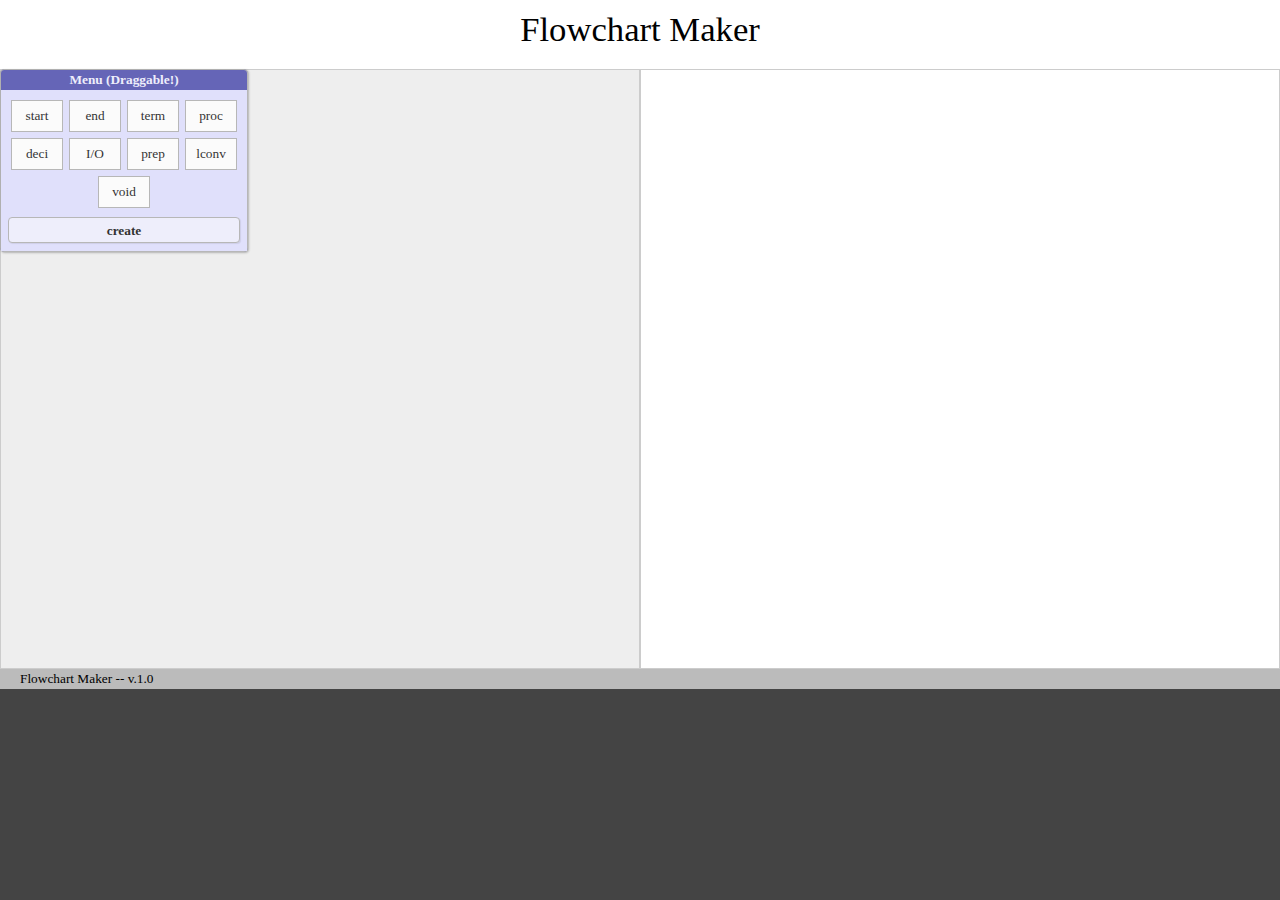
==== index.html @ da7eff39 "initial commit" ====
<!DOCTYPE html>
<html>
<head>
  <meta http-equiv="X-UA-Compatible" content="IE=edge">
  <title>Flowchart Maker</title>
  <meta charset="utf-8">
  <meta name="description" content="Flowchart Maker">
  <meta name="author" content="Masamitsu Bando">
  <meta name="apple-mobile-web-app-capable" content="yes">
  <meta name="apple-mobile-web-app-status-bar-style" content="black-translucent">
  <meta name="viewport" content="width=device-width, initial-scale=1, user-scalable=yes">
  <link rel="stylesheet" href="style.css">
  <script src="jquery/jquery-1.11.1.min.js"></script>
  <script src="jquery/jquery-ui-1.10.4.min.js"></script>
  <script src="flowchartmaker.js"></script>
  <!-- <link rel="shortcut icon" href="icon.png"> -->
  <!-- <link rel="apple-touch-icon" href="icon.png"> -->
  <!-- <link rel="icon" href="icon.png"> -->
</head>
<body>

  <div id="Flowchartmaker">
    <div id="header" class="noselect">Flowchart Maker</div>
    <div id="menu_window" class="noselect">
      <div id="menu_window_title">Menu (Draggable!)</div>
      <div id="menu_window_1">
        <div id="menu_button_container"></div>
        <div id="menu_submit_container">
          <div id="submit_button" class="button">create</div>
        </div>
      </div>
    </div>
    <div id="flowchart_preview_container" class="noselect">
      <div class="flowchart_preview_container_line"></div><div class="flowchart_preview_container_line"></div>
    </div><div id="flowchart_canvas_container">
    </div>
    <div id="footer" class="noselect"></div>
  </div>

</body>
</html>
---- style.css ----
html, body, div, table, tr, td, span, h1, h2 {
  margin: 0; padding: 0;
}

html {
  font-size: 10pt;
  overflow-y: scroll;
  background: #444;
  -webkit-text-size-adjust: 100%;
  -webkit-tap-highlight-color:rgba(0,0,0,0);
}

#header {
  text-align: center;
  font-size: 26pt;
  padding: 10px 0 20px 0;
}

#footer {
  background: #bbb;
  padding: 2px 0 2px 20px;
}

#canvas {
  display: none;
}
#image {
}

/* [Main Frame] ============================================== */
#Flowchartmaker {
  position: relative;
  box-sizing: border-box;
  background: #fff;
}

#flowchart_preview_container {
  box-sizing: border-box;
  background: #eee;
  border: 1px solid #ccc;
  text-align: center;
  vertical-align: top;
  overflow-y: scroll;
}
.flowchart_preview_container_line {
  display: inline-block;
  box-sizing: border-box;
  text-align: left;
  width: 50%; min-height: 100%;
  padding: 10px;
  vertical-align: top;
}

#flowchart_canvas_container {
  box-sizing: border-box;
  background: #fff;
  border: 1px solid #ccc;
  text-align: center;
  vertical-align: top;
  overflow: scroll;
}

/* [Preview Container] ======================================= */
.pv_items {
  display: inline-block;
  box-sizing: border-box;
  background: #aaa;
  border: 1px solid #777;
  width: 100%; height: 90px;
  text-align: center;
  box-shadow: 1px 1px 2px rgba(0,0,0,0.3);
  margin: 4px 0;
  padding: 4px 4px;
  z-index: 10;
}
.pv_items > div {
  font-size: 12pt;
  z-index: 11;
}
.itemclose_button {
  display: inline-block;
  font-size: 11pt;
  font-weight: bold;
  float: right;
  border: 1px solid #888;
  background: #fdd; color: #c33;
  width: 20px;
  vertical-align: middle;
}
.itemclose_button:hover {
  background: #faa;
}

.pv_text {
  box-sizing: border-box;
  resize: none;
  font-size: 10pt;
  width: 100%; height: 50px;
  border: 1px solid #888;
  /* border-radius: 5px; */
  padding: 2px;
  margin: 4px 0 0 0;
  box-shadow: inset 1px 1px 2px rgba(0,0,0,0.3);
  z-index: 11;

}

.ui-state-highlight {
  display: inline-block;
  box-sizing: border-box;
  width: 100%; height: 90px;
  background: #ddddff;
  border: dotted 1px #aaaaff;
}
/* [Menu Window] ============================================= */
#menu_window {
}

#menu_window_title {
  text-align: center;
  padding: 2px 0;
  color: #eef;
  font-weight: bold;
}

#menu_window_1 {
  padding: 7px 7px 4px 7px;
  background: #ddf;
}

#menu_button_container {
  text-align: center;
}

#menu_submit_container {
  text-align: center;
  padding: 2px 0 0 0;
}

.itembutton {
  display: inline-block;
  border: 1px solid #aaa;
  min-width: 50px; height: 30px; line-height: 30px;
  color: #000; background: #fff;
  margin: 3px 3px;
  /* box-shadow: 1px 1px 1px rgba(0,0,0,0.1); */
}
.itembutton:hover {
  background: #bbf;
}

textarea, .pv_text {
  user-select: text;
  -moz-user-select: text; -o-user-select: text;
  -webkit-user-select: text; -ms-user-select: text;
}

.pv_text:disabled {
  background: #bbb;
}

#submit_button {
  display: inline-block;
  box-sizing: border-box;
  font-weight: bold;
  border: 1px solid #aaa;
  text-align: center;
  width: 100%; height: 26px; line-height: 26px;
  margin: 4px 0;
  box-shadow: 1px 1px 1px rgba(0,0,0,0.1);
  color: #000; background: #eef;
  -webkit-border-radius: 4px;
  -moz-border-radius: 4px;
  border-radius: 4px;
}
#submit_button:hover {
  background: #aaf;
}

/* [Misc] ===================================================== */
.button {
  cursor: pointer;
  text-align: center;
  user-select: none;
  -moz-user-select: none; -o-user-select: none;
  -webkit-user-select: none; -ms-user-select: none;
}

.noselect {
  cursor: default;
  user-select: none;
  -moz-user-select: none; -o-user-select: none;
  -webkit-user-select: none; -ms-user-select: none;
}
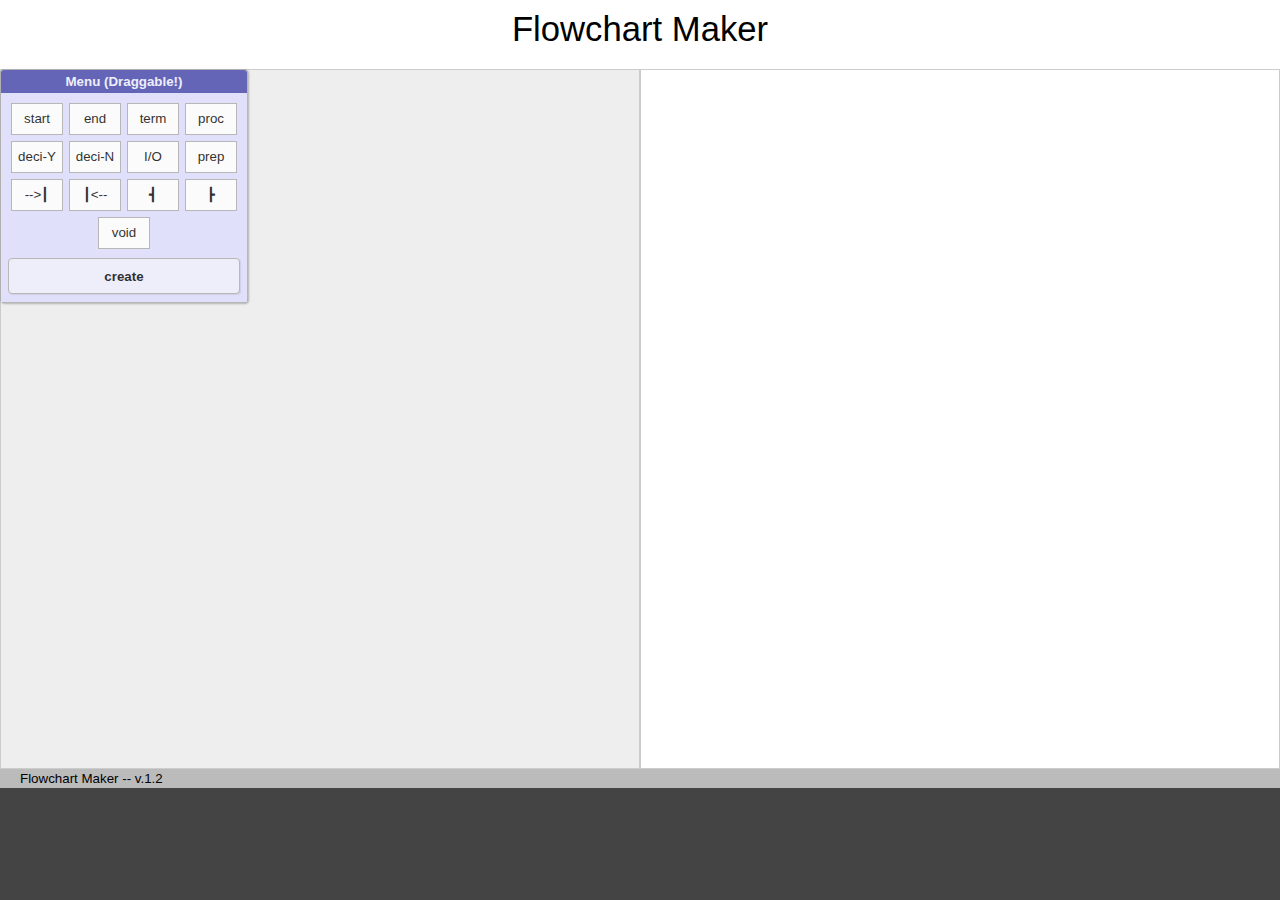
==== commit 85c35ccb: "version 1.2" ====
--- a/index.html
+++ b/index.html
@@ -20,6 +20,7 @@
 <body>
 
   <div id="Flowchartmaker">
+    <div id="statusbar"></div>
     <div id="header" class="noselect">Flowchart Maker</div>
     <div id="menu_window" class="noselect">
       <div id="menu_window_title">Menu (Draggable!)</div>
@@ -31,9 +32,7 @@
       </div>
     </div>
     <div id="flowchart_preview_container" class="noselect">
-      <div class="flowchart_preview_container_line"></div><div class="flowchart_preview_container_line"></div>
-    </div><div id="flowchart_canvas_container">
-    </div>
+    </div><div id="flowchart_canvas_container"></div>
     <div id="footer" class="noselect"></div>
   </div>
 
--- a/style.css
+++ b/style.css
@@ -6,8 +6,17 @@
   font-size: 10pt;
   overflow-y: scroll;
   background: #444;
+  font-family: sans-serif;
   -webkit-text-size-adjust: 100%;
   -webkit-tap-highlight-color:rgba(0,0,0,0);
+}
+
+#statusbar {
+  position: fixed;
+  top: 0; left: 0;
+  background: #000;
+  width: 100%; height: 20px;
+  opacity: 0.6;
 }
 
 #header {
@@ -25,6 +34,8 @@
   display: none;
 }
 #image {
+  min-width: 100px;
+  max-width: 100%;
 }
 
 /* [Main Frame] ============================================== */
@@ -40,15 +51,21 @@
   border: 1px solid #ccc;
   text-align: center;
   vertical-align: top;
-  overflow-y: scroll;
-}
+  overflow: scroll;
+  white-space: nowrap;
+}
+/* #flowchart_preview_container > div { */
+/*   width: 600px; */
+/*   min-height: 100%; */
+/* } */
 .flowchart_preview_container_line {
   display: inline-block;
   box-sizing: border-box;
   text-align: left;
-  width: 50%; min-height: 100%;
+  width: 180px; min-height: 100%;
   padding: 10px;
   vertical-align: top;
+  white-space: normal;
 }
 
 #flowchart_canvas_container {
@@ -62,7 +79,7 @@
 
 /* [Preview Container] ======================================= */
 .pv_items {
-  display: inline-block;
+  display: block;
   box-sizing: border-box;
   background: #aaa;
   border: 1px solid #777;
@@ -74,21 +91,39 @@
   z-index: 10;
 }
 .pv_items > div {
-  font-size: 12pt;
+ /* vertical-align: middle; */
+  display: block;
+  height: 16px; line-height: 16px;
+  font-size: 10pt;
   z-index: 11;
 }
 .itemclose_button {
   display: inline-block;
-  font-size: 11pt;
+  font-size: 8pt;
   font-weight: bold;
   float: right;
   border: 1px solid #888;
   background: #fdd; color: #c33;
+  margin: 0 0 0 4px;
   width: 20px;
-  vertical-align: middle;
 }
 .itemclose_button:hover {
   background: #faa;
+}
+
+.itemconnect_button {
+  text-align: center;
+  width: 20px;
+  float: right;
+  box-sizing: border-box;
+  display: inline-block;
+  font-size: 8pt;
+  cursor: pointer;
+  margin: 0 0 0 2px;
+  padding: 0 3px;
+  border: 1px solid #888;
+  font-weight: bold;
+  background: #88f; color: #66f;
 }
 
 .pv_text {
@@ -117,8 +152,11 @@
 }
 
 #menu_window_title {
-  text-align: center;
-  padding: 2px 0;
+  display: inline-block;
+  box-sizing: border-box;
+  width: 100%;
+  text-align: center;
+  padding: 4px 0;
   color: #eef;
   font-weight: bold;
 }
@@ -165,7 +203,7 @@
   font-weight: bold;
   border: 1px solid #aaa;
   text-align: center;
-  width: 100%; height: 26px; line-height: 26px;
+  width: 100%; height: 36px; line-height: 36px;
   margin: 4px 0;
   box-shadow: 1px 1px 1px rgba(0,0,0,0.1);
   color: #000; background: #eef;
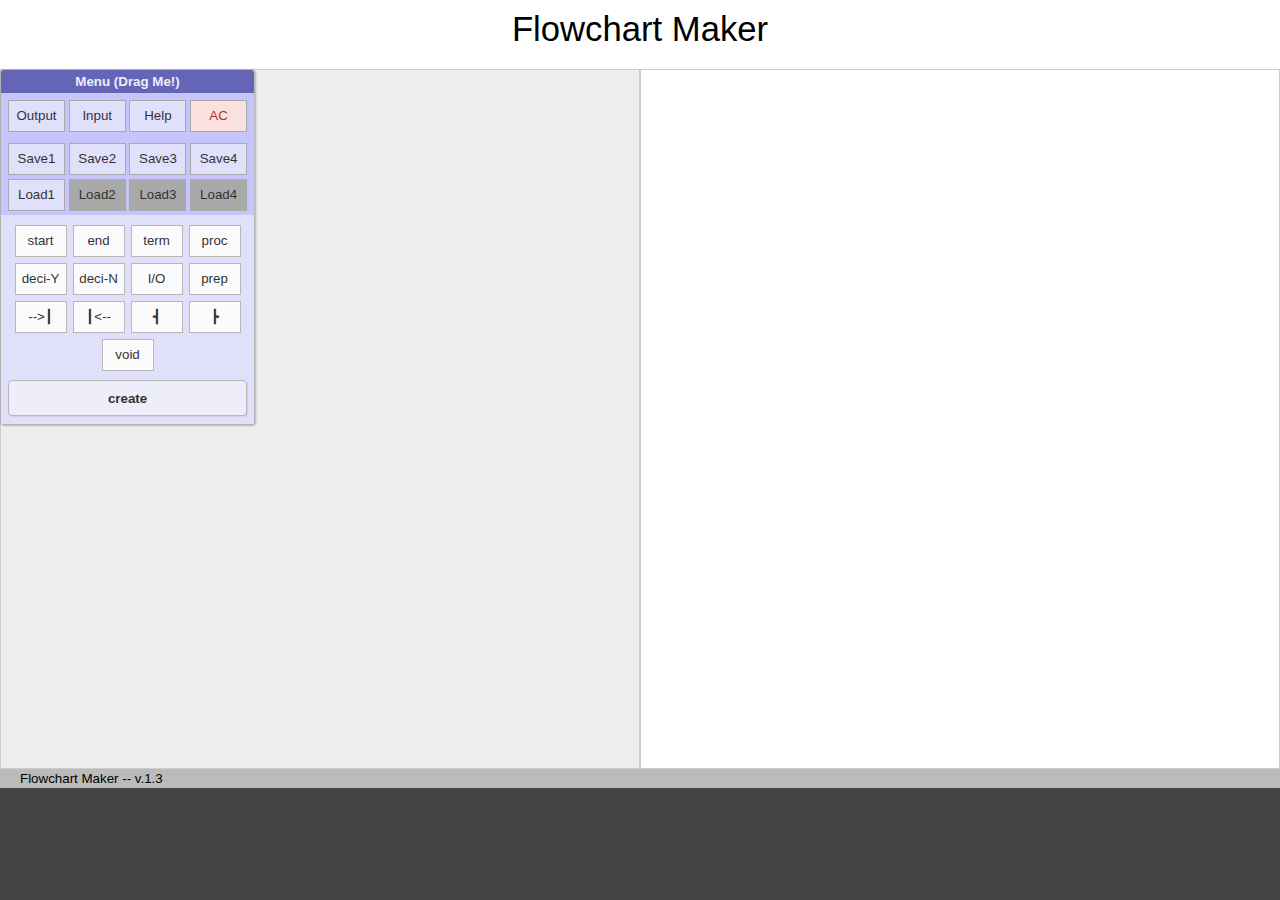
==== commit f357205c: "version 1.3" ====
--- a/index.html
+++ b/index.html
@@ -23,7 +23,27 @@
     <div id="statusbar"></div>
     <div id="header" class="noselect">Flowchart Maker</div>
     <div id="menu_window" class="noselect">
-      <div id="menu_window_title">Menu (Draggable!)</div>
+      <div id="menu_window_title">Menu (Drag Me!)</div>
+      <div id="menu_window_0">
+        <div id="output_button" class="button bbutton" title="現在の構造データを出力">Output</div>
+        <div id="load_button" class="button bbutton" title="構造データを入力">Input</div>
+        <div id="help_button" class="button bbutton" title="ヘルプ">Help</div>
+        <div id="allclear_button" class="button bbutton" title="全てのデータを削除">AC</div>
+      </div>
+      <div id="menu_window_2">
+        <div>
+          <div class="button sbutton" data-snum="1">Save1</div>
+          <div class="button sbutton" data-snum="2">Save2</div>
+          <div class="button sbutton" data-snum="3">Save3</div>
+          <div class="button sbutton" data-snum="4">Save4</div>
+        </div>
+        <div>
+          <div class="button lbutton" data-snum="1" data-ocp="0">Load1</div>
+          <div class="button lbutton" data-snum="2" data-ocp="0">Load2</div>
+          <div class="button lbutton" data-snum="3" data-ocp="0">Load3</div>
+          <div class="button lbutton" data-snum="4" data-ocp="0">Load4</div>
+        </div>
+      </div>
       <div id="menu_window_1">
         <div id="menu_button_container"></div>
         <div id="menu_submit_container">
@@ -34,7 +54,58 @@
     <div id="flowchart_preview_container" class="noselect">
     </div><div id="flowchart_canvas_container"></div>
     <div id="footer" class="noselect"></div>
+
+    <div id="modal_bg" class="noselect">
+      <div id="allclear_window" class="window noselect">
+        データを全消去しますか？
+        <div class="center">
+          <div id="allclear_yes_button" class="yes_button button"></div>
+          <div id="allclear_no_button" class="no_button button"></div>
+        </div>
+      </div>
+
+      <div id="output_window" class="window">
+        <div id="json_output" class="select"></div>
+        <div class="center">
+          <div id="output_OK_button" class="ok_button button"></div>
+        </div>
+      </div>
+
+      <div id="load_window" class="window">
+        <textarea name="json_load" id="json_load" class="select"></textarea>
+        <div class="center">
+          <div id="load_OK_button" class="ok_button button"></div>
+        </div>
+      </div>
+
+      <div id="help_window" class="window">
+        <div id="help_text">
+          [ヘルプ]<br><br>
+          フローチャートを作成できます。<br>
+          あまりバージョンの古いIEでは動きません。<br>
+          一切のデータをサーバに保存しません。<br>
+          <br>
+          1. メニューのボタンを押して、左フレームに適当に要素を作る。<br>
+          2. 左フレーム内で、要素をドラッグアンドドロップで並べかえる。<br>
+          3. createボタンを押すと右フレームに画像ができる。<br>
+          4. 右クリックから保存。<br>
+          <br>
+          ・Save1〜4のボタンを押すと、現在プレビュー中の構造をブラウザに保存します。<br>
+          ・Load1〜4のボタンを押すと、ブラウザに保存した構造を呼び出せます。<br>
+          ・Load1 にはサンプルのフローチャートをプリセットしています。<br>
+          <br>
+          [推奨環境]<br>
+          PC: firefox<br>
+        </div>
+        <div class="center">
+          <div id="help_OK_button" class="ok_button button"></div>
+        </div>
+      </div>
+    </div>
+
   </div>
 
 </body>
 </html>
+
+
--- a/style.css
+++ b/style.css
@@ -8,7 +8,7 @@
   background: #444;
   font-family: sans-serif;
   -webkit-text-size-adjust: 100%;
-  -webkit-tap-highlight-color:rgba(0,0,0,0);
+  -webkit-tap-highlight-color: rgba(0,0,0,0);
 }
 
 #statusbar {
@@ -161,6 +161,15 @@
   font-weight: bold;
 }
 
+#menu_window_0 {
+  padding: 7px 7px 4px 7px;
+  background: #bbf;
+}
+#menu_window_2 {
+  padding: 7px 7px 4px 7px;
+  background: #bbf;
+}
+
 #menu_window_1 {
   padding: 7px 7px 4px 7px;
   background: #ddf;
@@ -215,7 +224,134 @@
   background: #aaf;
 }
 
+
+/* ============================================================ */
+#json_output {
+  /* display: none; */
+  display: block;
+  max-width: 96%;
+  background: #fff;
+  margin: 10px auto 0 auto;
+  border: 1px solid #aaa;
+  word-break: break-all;
+  text-align: left;
+}
+
+.window {
+  position: fixed;
+  min-width: 240px;
+  max-width: 96%;
+  z-index: 9999;
+  display: none;
+  background: #fff;
+  font-size: 9pt;
+  padding: 10px;
+  text-align: left;
+  -webkit-border-radius: 4px;
+  -moz-border-radius: 4px;
+  border-radius: 4px;
+  max-width: 80%;
+}
+
+#allclear_window {
+  text-align: center;
+}
+
+#output_window {
+  text-align: center;
+}
+
+#load_window {
+  box-sizing: border-box;
+  width: 96%;
+  text-align: center;
+}
+#json_load {
+  display: block;
+  height: 200px;
+  width: 98%;
+}
+
+#help_window {
+  text-align: center;
+}
+#help_text {
+  text-align: left;
+}
+
+/* button -------------------------------------------------- */
+.yes_button, .no_button, .ok_button {
+  width: 80px; height: 30px; line-height: 30px;
+  display: inline-block;
+  box-sizing: border-box;
+  margin: 10px 10px 10px 10px;
+  text-align: center;
+  -webkit-border-radius: 4px;
+  -moz-border-radius: 4px;
+  border-radius: 4px;
+  font-weight: bold;
+}
+.yes_button {
+  border: 1px solid #f00;
+  background: #fdd;
+  color: #b00;
+}
+.no_button {
+  border: 1px solid #00f;
+  background: #ddf;
+  color: #00b;
+}
+.ok_button {
+  border: 1px solid #0a0;
+  background: #ada;
+  color: #080;
+}
+
+/* modal */
+#modal_bg {
+  z-index: 2000;
+  display: none;
+  position: fixed;
+  top: 0; left: 0;
+  width: 100%; height: 120%;
+  background: rgba(0,0,0,0.7);
+}
+
+/* [Button] =================================================== */
+#allclear_button { background: #fdd; color: #900; }
+#allclear_button:hover { background: #f99; color: #900; }
+div.bbutton {
+  display: inline-block;
+  text-align: center;
+  width: 55px;
+  height: 30px; line-height: 30px;
+  padding: 0;
+  font-size: 10pt;
+  background: #ddf;
+  border: 1px solid #999;
+  /* border-radius: 4px; */
+}
+div.bbutton:hover {
+  background: #99f;
+}
+
+.sbutton, .lbutton {
+  display: inline-block;
+  text-align: center;
+  width: 55px;
+  height: 30px; line-height: 30px;
+  padding: 0;
+  font-size: 10pt;
+  background: #ddf;
+  border: 1px solid #999;
+}
+.lbutton { margin-top: 4px; }
+.sbutton:hover, .lbutton:hover {
+  background: #99f;
+}
+
 /* [Misc] ===================================================== */
+
 .button {
   cursor: pointer;
   text-align: center;
@@ -230,3 +366,13 @@
   -moz-user-select: none; -o-user-select: none;
   -webkit-user-select: none; -ms-user-select: none;
 }
+
+.select {
+  cursor: auto;
+  user-select: ; text;
+  -moz-user-select: text; -o-user-select: text;
+  -webkit-user-select: text; -ms-user-select: text;
+}
+
+.center { text-align: center; }
+.left { text-align: left; }
